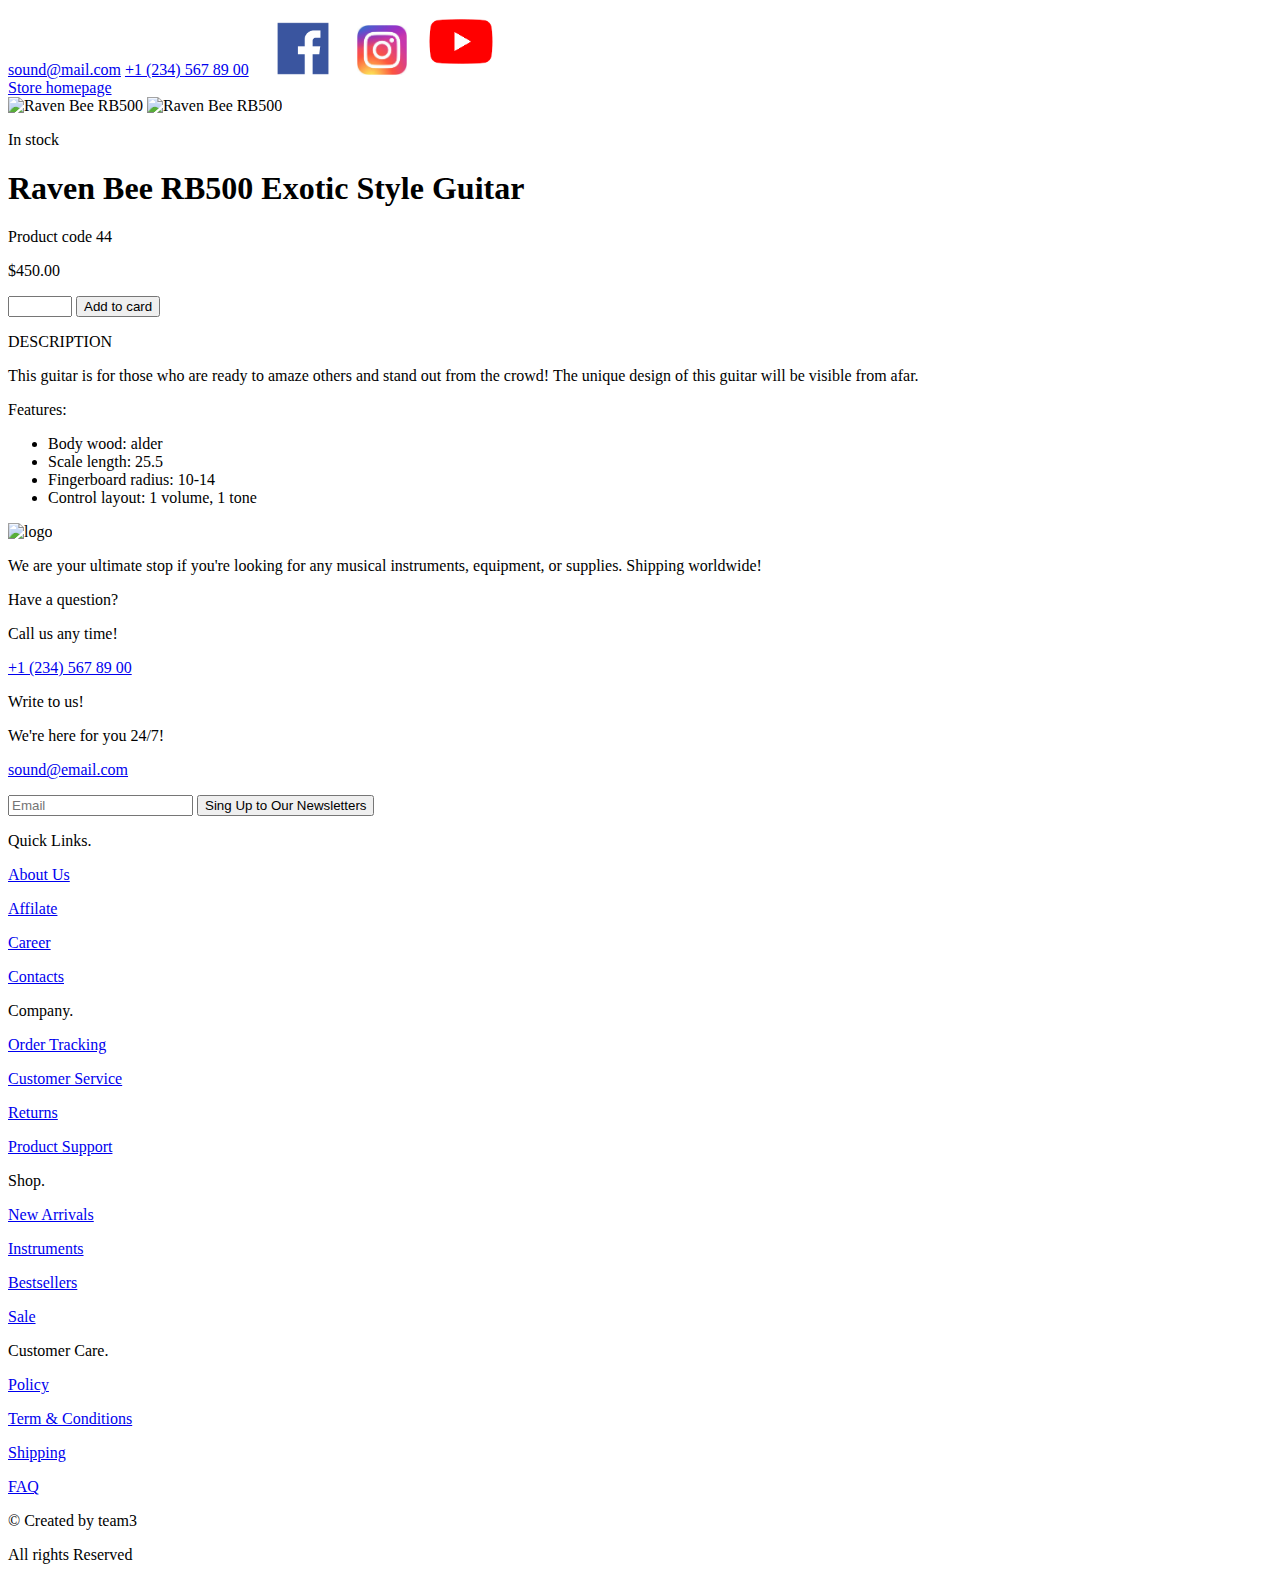
==== raven-bee-rb500.html @ 6c8cddf9 "Add files via upload" ====
<!DOCTYPE html>
<html lang="en">

<head>
    <meta charset="UTF-8">
    <meta http-equiv="X-UA-Compatible" content="IE=edge">
    <meta name="viewport" content="width=device-width, initial-scale=1.0">
    <title>Raven Bee RB500 Exotic Style Guitar</title>
    <meta name="description" content="Buy Raven Bee RB500 Exotic Style Guitar | Free delivery worldwide" />
</head>


<body>

    <header>
        <a href="mailto:sound@mail.com">sound@mail.com</a>
        <a href="tel:+1(234)5678900">+1 (234) 567 89 00</a>
        <img src="img/facebook.png" alt="facebook logo" width="100">
        <img src="img/instagram.jpeg" alt="instagram logo" width="50">
        <img src="img/youtube.png" alt="youtube logo" width="100">
    </header>

    <main>
        <div class="bread-crumbs">
            <a href="#">Store homepage</a>
        </div>

        <div class="goods-images">
            <img src="img/goods/raven-bee-rb500/raven-bee-rb500-1" alt="Raven Bee RB500">
            <img src="img/goods/raven-bee-rb500/raven-bee-rb500-2" alt="Raven Bee RB500">
        </div>

        <div>
            <p>In stock</p>
            <h1>Raven Bee RB500 Exotic Style Guitar</h1>
            <p>Product code 44</p>
            <p>$450.00</p>
        </div>

        <input type="number" class="input-quantity" min="1" max="100">
        <button>Add to card</button>


        <p>DESCRIPTION</p> <!-- make as tab  -->

        <div class="item-description">
            <p>This guitar is for those who are ready to amaze others and stand out from the crowd! The unique design of
                this
                guitar will be visible from afar.
            </p>
            <p>Features:</p>
            <ul>
                <li>Body wood: alder</li>
                <li>Scale length: 25.5</li>
                <li>Fingerboard radius: 10-14</li>
                <li>Control layout: 1 volume, 1 tone</li>
            </ul>
        </div>
    </main>

    <footer>

        <div>
            <img src="footer-logo.svg" alt="logo">
            <p>We are your ultimate stop if you're looking for any musical instruments, equipment, or supplies. Shipping
                worldwide!</p>
        </div>

        <div>
            <p>Have a question?</p>
            <p>Call us any time!</p>
            <p><a href="tel:+12345678900">+1 (234) 567 89 00</a></p>
        </div>

        <div>
            <p>Write to us!</p>
            <p>We're here for you 24/7!</p>
            <p><a href="#">sound@email.com</a></p>
        </div>


        <form>
            <input type="text" placeholder="Email" required>
            <button type="submit">Sing Up to Our Newsletters</button>
        </form>

        <div>
            <p>Quick Links.</p>

            <p><a href="#">About Us</a></p>
            <p><a href="#">Affilate</a></p>
            <p><a href="#">Career</a></p>
            <p><a href="#">Contacts</a></p>
        </div>

        <div>
            <p>Company.</p>

            <p><a href="#">Order Tracking</a></p>
            <p><a href="#">Customer Service</a></p>
            <p><a href="#">Returns</a></p>
            <p><a href="#">Product Support</a></p>
        </div>

        <div>
            <p>Shop.</p>

            <p><a href="#">New Arrivals</a></p>
            <p><a href="#">Instruments</a></p>
            <p><a href="#">Bestsellers</a></p>
            <p><a href="#">Sale</a></p>
        </div>

        <div>
            <p>Customer Care.</p>

            <p><a href="#">Policy</a></p>
            <p><a href="#">Term & Conditions</a></p>
            <p><a href="#">Shipping</a></p>
            <p><a href="#">FAQ</a></p>
        </div>

        <div>
            <p>© Created by team3</p>
            <p>All rights Reserved</p>
        </div>

    </footer>

</body>
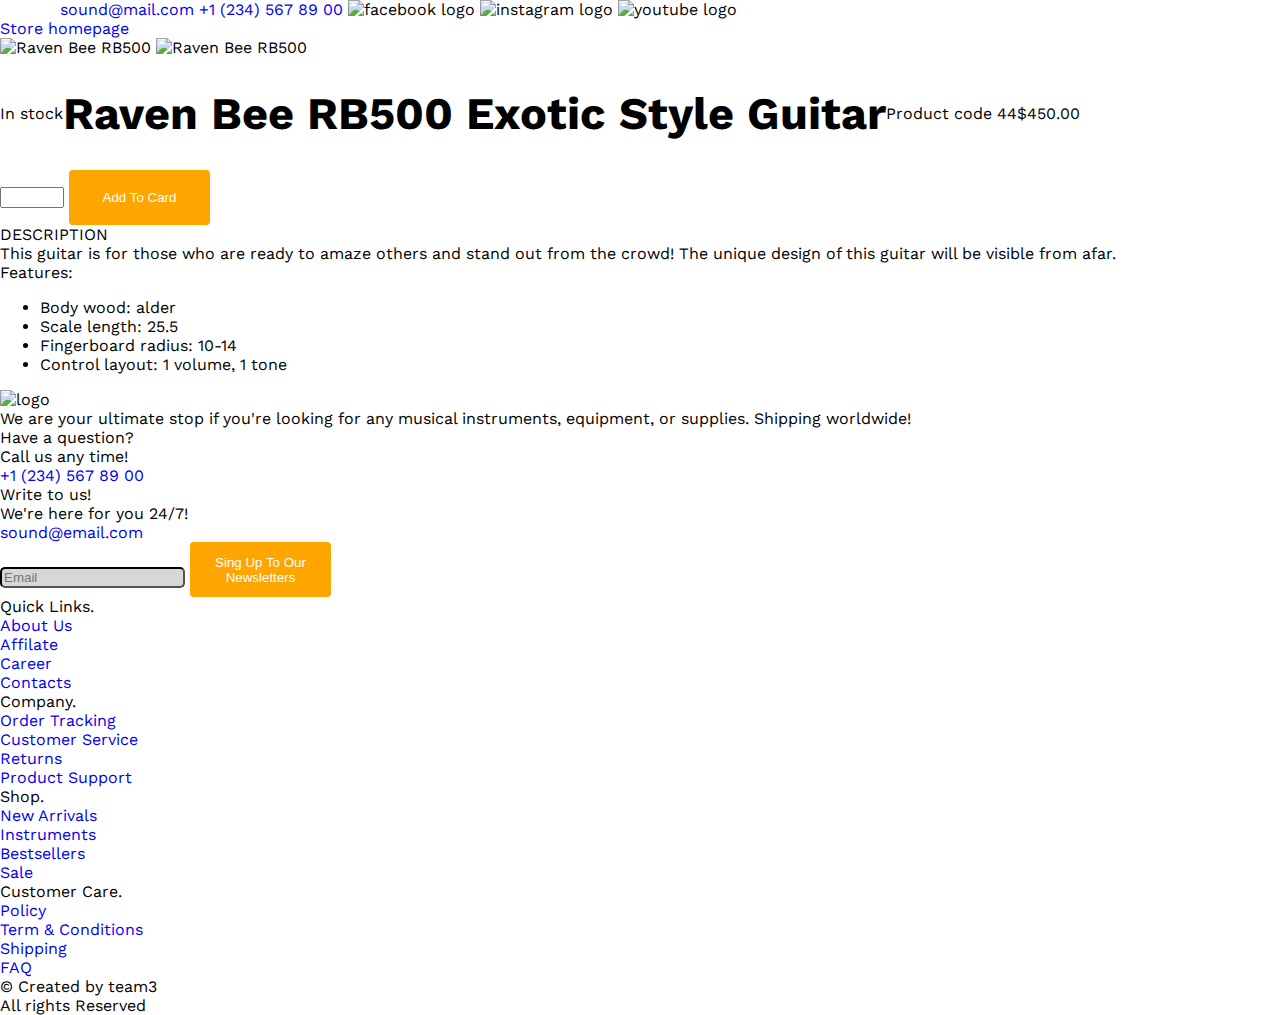
==== commit 3b1a4343: "grids added to a footer" ====
--- a/raven-bee-rb500.html
+++ b/raven-bee-rb500.html
@@ -2,11 +2,21 @@
 <html lang="en">
 
 <head>
-    <meta charset="UTF-8">
-    <meta http-equiv="X-UA-Compatible" content="IE=edge">
-    <meta name="viewport" content="width=device-width, initial-scale=1.0">
-    <title>Raven Bee RB500 Exotic Style Guitar</title>
-    <meta name="description" content="Buy Raven Bee RB500 Exotic Style Guitar | Free delivery worldwide" />
+  <meta charset="UTF-8">
+  <meta http-equiv="X-UA-Compatible" content="IE=edge">
+  <meta name="viewport" content="width=device-width, initial-scale=1.0">
+  <!-- Maryna Kos tash-->
+  <title>Musical Instruments Store</title>
+  <link rel="stylesheet" href="css/index-main.css">
+  <link rel="stylesheet" href="css/index-drumset.css">
+  <link rel="stylesheet" href="css/guitar_of_the_month_best_prices.css">
+  <link rel="stylesheet" href="index.css">
+  <link rel="stylesheet" href="css/promotion.css">
+  <link rel="stylesheet" href="css/Musical-Instruments.css">
+  <link rel="stylesheet" href="css/started.css">
+  <link rel="stylesheet" href="css/footer.css">
+  <link rel="stylesheet" href="css/banners.css">
+
 </head>
 
 
@@ -30,7 +40,7 @@
             <img src="img/goods/raven-bee-rb500/raven-bee-rb500-2" alt="Raven Bee RB500">
         </div>
 
-        <div>
+        <div class="orchestric-sale-week-banner">
             <p>In stock</p>
             <h1>Raven Bee RB500 Exotic Style Guitar</h1>
             <p>Product code 44</p>
--- a/css/index-main.css
+++ b/css/index-main.css
@@ -0,0 +1,211 @@
+/* Maksym Orekhovskyi Beginning */
+
+@import url('https://fonts.googleapis.com/css2?family=Work+Sans:ital@0;1&display=swap');
+ :root {
+    --greydecoration-color: #777;
+    --logo-color: #f8b803;
+    font-family: 'Work Sans', sans-serif;
+}
+
+.orangesmalltext {
+    text-align: center;
+    color: var(--logo-color);
+    margin-top: 150px;
+}
+
+.heading {
+    text-align: center;
+    font-size: larger;
+}
+
+.divider-component {
+    margin: auto;
+}
+
+.grey-text {
+    margin-top: 15px;
+    color: var(--greydecoration-color);
+    text-align: center;
+    font-size: larger;
+}
+
+.carousel {
+    display: flex;
+    margin: 50px 190px 80px 190px;
+    color: var(--greydecoration-color);
+    font-weight: bold;
+}
+
+.product_1 {
+    margin-left: 200px;
+}
+
+.allproducts {
+    margin-left: 30px;
+}
+
+.mainblock {
+    display: flex;
+    flex-direction: row;
+    margin-left: 170px;
+    margin-bottom: 50px;
+}
+
+.left_block {
+    background-image: url(../img/maksym-img/sticks.png);
+    background-size: 510px;
+    background-repeat: no-repeat;
+    background-color: #fafafa;
+    width: 476px;
+    height: 350px;
+    margin-right: 35px;
+    text-align: center;
+}
+
+.left_block p {
+    font-size: 14px;
+    font-weight: bold;
+}
+
+.textleftblock {
+    margin-top: 70px;
+}
+
+.speckcolor {
+    color: var(--logo-color);
+}
+
+.specialrates {
+    font-size: 11px !important;
+    text-transform: uppercase;
+    color: var(--greydecoration-color);
+}
+
+.left_block .leftcolor {
+    color: rgb(102, 153, 4);
+    font-size: 17px;
+}
+
+.megasale {
+    font-size: 34px;
+}
+
+.left_block .regretlater {
+    font-size: 16px;
+    color: var(--greydecoration-color);
+    font-weight: unset;
+    margin-top: 30px;
+}
+
+.right_block {
+    background-image: url(../img/maksym-img/gutaitbackround.png);
+    background-size: cover;
+    width: 670px;
+    height: 350px;
+    text-align: left;
+    padding-left: 45px;
+    border-radius: 2px;
+}
+
+.textrightblock {
+    margin-top: 50px;
+}
+
+.description a {
+    text-decoration: none;
+    color: black;
+}
+
+.description a:hover {
+    color: var(--logo-color);
+}
+
+.carousel button {
+    margin-top: 15px;
+    background-color: black;
+    color: white;
+    font-weight: bold;
+    padding: 10px 20px 10px 20px;
+    border-radius: 5px;
+    border: none;
+}
+
+.carousel button:hover {
+    background-color: var(--logo-color);
+    border: none;
+}
+
+.textrightblock button {
+    height: 45px;
+    width: 110px;
+    border-radius: 5px;
+    font-weight: bold;
+    border: none;
+    margin-top: 20px;
+}
+
+.textrightblock button:hover {
+    background-color: var(--logo-color);
+    border: none;
+}
+
+.textrightblock button {
+    background-color: white;
+    border: none;
+    color: black;
+}
+
+.namemartin {
+    color: white;
+    line-height: 20px;
+}
+
+.numberg56q {
+    color: white;
+    line-height: 15px;
+}
+
+.price299 {
+    line-height: 40px;
+    color: var(--logo-color);
+    font-size: 20px;
+    font-weight: bold;
+}
+
+.changecolor {
+    color: white;
+}
+
+.bestprice {
+    color: white;
+    text-transform: uppercase;
+    font-weight: bold;
+}
+
+.coundownbody {
+    margin-top: 40px;
+    display: flex;
+    justify-content: space-around;
+}
+
+.separatebody_line {
+    opacity: .4;
+    width: 1px;
+    height: 80px;
+    background-color: rgb(107, 107, 107);
+}
+
+.bodytime {
+    margin-top: 20px;
+    display: flex;
+    font-size: 18px;
+    line-height: 27px;
+    color: rgb(107, 107, 107);
+}
+
+.description {
+    margin-bottom: 10px;
+}
+
+
+/* Maksym Orekhovskyi Finishing*/--- a/css/index-drumset.css
+++ b/css/index-drumset.css
@@ -0,0 +1,241 @@
+/*Horton_Brown_Content_Yuliia_Martyniuk*/
+.drum-set{
+    background-color: #FAFAFA;
+}
+.black-text{
+    color: #242424;
+    font-size: 40px;
+    font-family: sans-serif;
+    text-align: left;
+}
+.yellow-text{
+    color: #F8B803;
+    font-size: 14px;
+    font-family: sans-serif;
+    text-align: left;
+}
+.description-black{
+    color:#777777;
+    font-size: 18px;
+    font-family: sans-serif;
+    text-align: left;
+}
+.white-text{
+    color: white;
+    font-size:40px;
+    font-family: sans-serif;
+}
+.description-white{
+    color: white;
+    font-size:18px;
+    font-family: sans-serif;
+}
+.name-white{
+    color: white;
+    font-size:24px;
+    font-family: sans-serif;
+}
+.green-price{
+    color:#669904;
+    font-size: 16px;
+    font-family: sans-serif;
+    font-weight: bold;
+}
+.yellow-dot{
+    color: #F8B803;
+}
+.details{
+    font-size:14px;
+    font-family: sans-serif;
+}
+
+.old_price_drum{
+    color:#77777759;
+    font-size:20px;
+    font-family: sans-serif;
+    text-decoration: line-through;
+}
+.new_price_drum{
+    color:#669904;
+    font-size: 40px;
+    font-family: sans-serif;
+}
+.sail-content{
+    color:#777777;
+    font-size: 20px;
+    font-family: sans-serif;
+    font-weight: 500px;
+}
+.sail-price{
+    color: #F8B803;
+    font-size: 20px;
+    font-family: sans-serif;
+    font-weight: bold;
+
+}
+.button-drum{
+background-color:black;
+color: white;
+padding: 20px 40px;
+font-size: 14px;
+border: none;
+border-radius: 5px;
+animation-fill-mode: forwards;
+}
+.button-drum:hover{
+    background-color: #F8B803;
+    color:black;
+}
+.drum-img{
+    width: 402px;
+    height: 305px;
+}
+.ericson-img{
+    width: 202px;
+    height: 148px;
+}
+.sail-img{
+    width: 240px;
+    height: 240px;
+}
+.sail-button{
+    background-color:black;
+    color: white;
+    padding: 23px 59px;
+    font-size: 14px;
+    border: none;
+    border-radius: 5px;
+}
+
+@media(min-width:600px){
+    main .drum-set {
+        display: grid;
+        grid-template-columns: 1fr 1fr 1fr;
+        grid-gap: 5px;
+    }
+}
+.drum-set {
+    display: flex;
+    flex-direction: row;
+    justify-content: center;
+    margin: auto 200px;
+    min-height: 450px;
+    grid-gap: 20px;
+}
+}
+.container_drum-set{
+   display: flex;
+    flex-direction: column;
+    justify-content: flex-between;
+    flex-basis: 400px;
+    width: 600px;
+    margin: 50px 150px;  
+}
+.price_container{
+    display: flex;
+    flex-direction: column;
+    justify-content: flex-between; 
+    margin: 50px 0px; 
+}
+.img_container{
+    display: flex;
+    flex-direction: column;
+    justify-content: flex-between;
+}
+@media(min-width:600px){
+    main .promo_container {
+        display: grid;
+        grid-template-columns: 1fr 1fr 1fr;
+        grid-gap: 5px;}
+    }
+.promo_container{
+    background-image: url(../img/background_neon.jpg);
+    background-attachment: fixed;
+    background-position: center;
+    background-size: cover;
+    display: flex;
+    flex-direction: column;
+    justify-content: flex-start;
+    align-items: flex-end;
+    min-height: 800px;
+
+    } 
+.deskription_promo{
+    display: flex;
+    flex-direction: column;
+    justify-content: flex-start;
+    align-self: flex-end;
+    margin: 50px 270px 50px 800px;
+} 
+.ericsons_container{
+    display: flex;
+    flex-direction: row;
+    grid-gap: 110px;
+    margin: 50px 200px 50px 800px;
+}
+
+.ericson_white_container{
+    display: flex;
+    flex-direction: column;
+    background-color: rgb(8, 8, 8);
+    padding: 10px 10px;
+    
+}    
+.ericson_bw_container{
+    display: flex;
+    flex-direction: column;
+    background-color: rgb(8, 8, 8);
+    padding: 10px 10px;
+    
+}
+@media(min-width:600px){
+    main .sail_continer {
+        display: grid;
+        grid-template-columns: 1fr 1fr 1fr 1fr;
+       }
+    }
+.sail_continer{
+    display: flex;
+    flex-direction: row;
+    justify-content: space-between;
+    min-height: 600px; 
+}
+.description_continer{
+    display: flex;
+    flex-direction: column;
+    justify-content: flex-start;
+    margin: 100px 0px 0 50px;
+    border-color:#f6f6f6;
+    border-width: 2px;
+    border-style: solid;
+    margin-bottom: 100px;
+    padding: 30px 20px;
+}
+.time-box{
+   display: flex;
+   justify-content: space-between;
+}  
+.separate-line{
+    width: 1px;
+    height: 100px;
+    background-color: rgb(107, 107, 107);
+}
+                
+.guitar_continer{
+    display: flex;
+    flex-direction: column;
+    justify-content: flex-start;
+    margin: 100px 0;
+}
+.horn_continer{
+    display: flex;
+    flex-direction: column;
+    justify-content: flex-start;
+    margin: 100px 0;
+}
+.violin_continer{
+    display: flex;
+    flex-direction: column;
+    justify-content: flex-start;
+    margin: 100px 100px 0 15px;
+}--- a/css/guitar_of_the_month_best_prices.css
+++ b/css/guitar_of_the_month_best_prices.css
@@ -0,0 +1,354 @@
+
+a {
+  text-decoration: none;
+}
+
+.container_product_of_the_month {
+  display: flex;
+  justify-content:space-evenly;
+  flex-wrap: wrap;
+  max-width: 100%;
+  max-height: 650px;
+  background: url(../img/peacock_background.png);
+  background-size: cover;
+  background-position: center;
+}
+.wrapper_container_product_of_the_month{
+  display: flex;
+  justify-content: space-evenly;
+  }
+
+.wrapper_container_product_of_the_month {
+  min-width: 950px;
+  margin: 0 auto;
+  display: flex;
+  justify-content: center;
+}
+
+.photo_container_product_of_the_month {
+  display: flex;
+  max-height: 600px;
+  margin: 30px;
+}
+
+.guitar_peacock_RD200 {
+  display: flex;
+  height: 580px;
+  }
+
+.description_container_product_of_the_month {
+  max-width: 950px;
+  margin: 70px;
+}
+
+.guitar_of_the_month {
+  font-weight: 600;
+  line-height: 16px;
+  color: rgb(248, 184, 3);
+}
+
+.guitar_name {
+  display: block;
+  font-weight: 600;
+  line-height: 64px;
+  color: rgb(255, 255, 255);
+  font-size: 54px;
+  margin-bottom: 15px;
+}
+
+.yellow_dot {
+  display: inline-block;
+  background: rgb(248, 184, 3);
+  width: 7px;
+  height: 7px;
+  border-radius: 50%;
+}
+
+.yellow_line {
+  width: 60px;
+  height: 2px;
+  background: #f8b803;
+  margin-top: 15px;
+}
+
+.description_guitar {
+  font-size: 16px;
+  font-weight: 400;
+  line-height: 24px;
+  color: rgb(107, 107, 107);
+}
+.coundown_wrapper {
+  height: 141px;
+  margin-top: 70px;
+}
+.coundown {
+  display: flex;
+  justify-content: space-around;
+  }
+  .countdown time {
+    font-size: 18px;
+    line-height: 27px;
+    color: rgb(107, 107, 107);
+    }
+.separate_line {
+  width: 1px;
+  height: 100px;
+  background-color: rgb(107, 107, 107);
+}
+.time {
+  display: flex;
+  font-size: 18px;
+  line-height: 27px;
+  color: rgb(107, 107, 107);
+  vertical-align: bottom;
+  justify-content: center;
+  align-items: flex-end;
+}
+/*best_prices*/
+.container_best_prices {
+  margin: 0px auto;
+}
+.wrapper_container_best_prices {
+  display: flex;
+  flex-direction: column;
+  align-items: center;
+  margin-top: 30px;
+}
+.shop {
+  line-height: 16px;
+  font-weight: 600 normal;
+  font-size: 16px;
+  color: rgb(248, 184, 3);
+  text-transform: uppercase;
+}
+.best_prices {
+  display: block;
+  line-height: 44px;
+  font-weight: 600;
+  font-size: 40px;
+  color: rgb(36, 36, 36);
+}
+.buy_instruments {
+  line-height: 27px;
+  font-weight: 600 normal;
+  font-size: 18px;
+  color: rgb(119, 119, 119);
+}
+.choice_instruments {
+  max-width: 1120px;
+  margin: 0 auto;
+  margin-top: 50px;
+  border-bottom: solid rgb(119, 119, 119) 1px;
+  padding-bottom: 10px;
+}
+.tab_instruments {
+  max-width: 1120px;
+  display: flex;
+  justify-content:space-evenly;
+  flex-wrap: wrap;
+}
+.tab_instruments_links {
+  text-decoration: none;
+  color: rgb(119, 119, 119);
+  line-height: 24px;
+  font-weight: 600;
+  font-size: 16px;
+}
+.tab_instruments_links:hover {
+  color: #2e332f;
+  transition: 0.5s;
+}
+.products_card {
+  margin: auto;
+  max-width: 1200px;
+  display: flex;
+  justify-content: space-evenly;
+  flex-wrap: wrap;
+}
+.products_list {
+  margin-top: 30px;
+}
+
+.product_cards {
+  width: 257px;
+  height: 257px;
+}
+.product_cards_links {
+  line-height: 24px;
+  margin-top: 20px;
+  font-weight: 600;
+  font-size: 16px;
+  color: black;
+}
+.product_cards_links:hover {
+  color: rgb(248, 184, 3);
+  transition: 0.1s;
+}
+.btn_add_to_cart,.shop_now {
+  width: 126px;
+  height: 46px;
+  margin-top: 10px;
+  border-radius: 4px;
+  border-color: black;
+  background-color: black;
+}
+.text_add_to_cart,
+.text_shop_now {
+  color: white;
+}
+.price {
+  margin-top: 8px;
+}
+.btn_add_to_cart:hover {
+  background-color: rgb(248, 184, 3);
+  border-color: rgb(248, 184, 3);
+  transition: 0.3s;
+  box-shadow: none;
+}
+.btn_shop_now :hover {
+  background-color: rgb(248, 184, 3);
+  border-color: rgb(248, 184, 3);
+  transition: 0.3s;
+  box-shadow: none;
+}
+.container_discount_product {
+    display: flex;
+    flex-wrap: wrap;
+  width: 100%;
+  height: 580px;
+  padding-top: 115px;
+  padding-bottom: 120px;
+}
+.description_container_discount_product {
+  display: flex;
+  flex-wrap: wrap;
+  margin: 0 auto;
+  width: 1200px;
+  margin: 0 74.5px;
+  justify-content: center;
+  margin: 0 auto;
+  }
+.specifications_discount_product {
+    flex-wrap: wrap;
+  flex-grow: 1;
+}
+.text_drum_set {
+  line-height: 16px;
+  font-weight: 600;
+  font-size: 12px;
+  color: rgb(248, 184, 3);
+  }
+.horton_brown {
+  line-height: 44px;
+  font-weight: 600;
+  font-size: 40px;
+  color: black;
+  flex-wrap: wrap;
+}
+.description_set {
+  margin-top: 25px;
+}
+.set {
+  line-height: 24px;
+  font-weight: 400;
+  font-size: 16px;
+  color: rgb(119, 119, 119);
+}
+.photo_drums_horton_brown {
+  width: 100%;
+  height: 340px;
+}
+.discount_price {
+  flex-grow: 1;
+}
+.old_price {
+  line-height: 28px;
+  font-weight: 700;
+  font-size: 20px;
+  color: rgba(119, 119, 119, 0.35);
+  text-decoration: line-through;
+}
+.new_price {
+  line-height: 44px;
+  font-weight: 600;
+  font-size: 40px;
+  color: rgb(102, 153, 4);
+}
+.photo_discount_price{
+    display: flex;
+    flex-wrap: wrap;
+    
+}
+@media  (min-width: 320px) and (max-width:650px) {
+ 
+ .container_product_of_the_month{
+   max-height: 100%;
+ }
+  .container_best_prices{
+   display: flex;
+   flex-direction: column;
+ } 
+  .choice_instruments{
+   margin-top: -10px;
+ }
+ .tab_instruments{
+  display: flex;
+  flex-direction: column;
+}
+.guitar_peacock_RD200{
+  display: none;
+}
+.description_guitar{
+  font-size: 16px;
+  font-weight: 400;
+  line-height: 16px;
+  color: rgb(107, 107, 107);
+}
+.coundown_wrapper{
+  max-width: 272px;
+  max-height: 60px;
+}
+.coundown{
+  display: flex;
+  justify-content: space-evenly;
+  max-width: 100%;
+  max-height: 60px;
+}
+.separate_line {
+  width: 1px;
+  height: 50px;
+  background-color: rgb(107, 107, 107);
+}
+.time {
+  padding: 10px;
+  display: flex;
+  font-size: 16px;
+  line-height: 20px;
+  color: rgb(107, 107, 107);
+  vertical-align: bottom;
+  justify-content: center;
+  align-items: flex-end;
+}
+.container_best_prices {
+  margin: 0px auto;
+}
+.buy_instruments{
+ text-align: center;
+}
+.container_discount_product{
+  padding-top: 50px;
+}
+.specifications_discount_product{
+  display: flex;
+  flex-direction: column;
+  align-items:center;
+  margin: auto;
+}
+.discount_price{
+  display: flex;
+  flex-direction: column;
+  align-items:center;
+  margin-top: 20px;
+  margin-bottom: 20px;
+}
+}
--- a/index.css
+++ b/index.css
@@ -0,0 +1,212 @@
+body {
+    padding: 0;
+    margin: 0;
+}
+header {
+    padding-left: 60px;   
+}
+p {
+    padding: 0;
+    margin: 0;
+}
+.inform-box {
+    font-size: 14px;
+    padding-left: 40px;
+    font-family: -apple-system,BlinkMacSystemFont,"Segoe UI",Roboto,Helvetica,Arial,sans-serif,"Apple Color Emoji","Segoe UI Emoji","Segoe UI Symbol","SF Pro Text";
+
+}
+.contacts {
+    margin-left: auto;
+    padding-bottom: 0px;
+    color: grey;
+}
+.contacts a:hover {
+    text-decoration: underline;
+    color: grey;
+}
+.contacts a {
+    padding-right: 20px;
+    text-decoration: none;
+}
+#box {
+    background-color: orange;
+    box-orient: horizontal;
+    align-items: center;
+    display: flex;
+    height: 70px;
+}
+.logo {
+    width: 10%;
+    margin-right: 40px;
+    padding-left:100px;
+}
+.logo img {
+    width: 157px;
+}
+.menu {
+    margin-left: auto;
+    margin-right: -200px;
+}
+#nav {
+    color: white;
+    text-align: right;
+    margin-left: auto;
+    text-decoration: none;
+    list-style-type: none;
+}
+#nav li {
+    display: inline;
+}    
+#nav a {
+    margin-right: 30px;
+}
+
+.menu a {
+    color: white;
+    text-decoration: none;
+    font-size: 14px;
+    font-family: Work Sans,sans-serif;
+    font-weight: 400;
+    font-style: normal;
+    font-weight: 700;
+    padding-right: 40;
+}
+.menu a:hover {
+    color:black;
+    text-decoration: underline;
+}
+.social-media {
+    text-align: right;
+    background-color: orange;
+}
+.social-media img {
+    width: 25px;
+    height: 25px;
+    padding-right: 10px;
+}
+.social-media img:hover {
+    background-color: white;
+}
+.social-media {
+    margin-left: auto;
+    padding-right: 80px;
+}
+.background {
+    background: url("img/background.jpeg") no-repeat center;
+    background-size: 100% auto;
+    background-position: center top;
+    position: relative;
+    height: 675px;
+    }
+.background-text {
+    padding-left: 100px;
+    padding-top: 200px;
+    padding-bottom: 0px;
+}
+.musical-instruments {
+    color: orange;
+    font-size: 16px;
+    line-height: 1.5;
+    font-family: Work Sans,sans-serif;
+    font-weight: 400;
+    word-wrap: break-word;
+
+}
+
+.selection {
+    text-transform: capitalize;
+    font-size: 54px;
+    color: #242424;
+    line-height: 1.2;
+    font-family: Work Sans,sans-serif;
+    font-weight: 600;
+    text-decoration: none;
+    font-style: normal;
+    letter-spacing: 0;
+}
+
+.horizontal-line {
+    width: 60px;
+    height: 2px;
+    margin-left: 0px;
+    background-color: orange;
+    border: 0;
+    margin-top: 20px;
+}
+button {
+    color: white;
+    text-transform: capitalize;
+    background-color: orange;
+    border: 0;
+    border-radius: 4px;
+    width: 141px;
+    height: 55px;
+}
+button:hover {
+    background:black;
+}
+.inform-box {
+    display: flex;
+    align-items: center;
+    padding: 10px 60px 10px 40px;
+}
+.inform-box p {
+    color: grey;
+}
+.orange {
+    color: orange;
+}
+.service-list {
+    display:flex;
+    justify-content: space-between;
+    padding: 20px 100px 20px 100px;
+}
+.box-item {
+    width: 25%;
+    text-align: center;
+    border: 3px solid #F3F3F3;
+    width: 270px;
+    height: 200px;
+    
+}
+.box-item img {
+    width: 50px;
+    height: 50px;
+    padding-top: 25px;
+}
+#grey-text {
+    font-size: 20px;
+    line-height: 1.4444;
+    font-family: Work Sans,sans-serif;
+    font-weight: 400;
+    text-decoration: none;
+    font-style: normal;
+    letter-spacing: 0;
+    color: #777;
+    text-transform: none;
+    padding-top: 20px;
+    padding-bottom: 50px;
+}
+.green {
+    color: green;
+}
+.box-first-text {
+    font-size: 24px;
+    line-height: 1.4;
+    font-family: Work Sans,sans-serif;
+    font-weight: 500;
+    text-decoration: none;
+    font-style: normal;
+    letter-spacing: 0;
+    color: #242424;
+}
+.box-second-text {
+    font-size: 14px;
+    line-height: 1.4285;
+    font-family: Work Sans,sans-serif;
+    font-weight: 500;
+    text-decoration: none;
+    font-style: normal;
+    letter-spacing: 0;
+    color: #777;
+}--- a/css/promotion.css
+++ b/css/promotion.css
@@ -0,0 +1,48 @@
+@import url('https://fonts.googleapis.com/css2?family=Work+Sans:wght@100;300;400;600;700&display=swap');
+
+.promotion {
+    background-image: url(../img/baner.jpeg);
+    min-height: 400px;
+    background-size: cover;
+    background-position: center;
+
+}
+
+h5 {
+
+    text-align: left;
+    color: orange;
+    display: block;
+    font-family: 'Work Sans', sans-serif;
+    padding-left: 40px;
+    padding-top: 40px;
+
+}
+
+.give {
+    text-align: left;
+    color: white;
+    display: block;
+    font-family: 'Work Sans', sans-serif;
+    padding-left: 40px;
+}
+ .buy-instrument {
+     color: gray;
+     display: block;
+ }
+
+ .percent {
+     color:green;
+ }
+
+ .offer-valid {
+     color: white;
+ }
+ .browse {
+     display: block;
+     margin-top: 150px;
+     margin-left: 40px;
+    
+ }
+
+ --- a/css/Musical-Instruments.css
+++ b/css/Musical-Instruments.css
@@ -0,0 +1,79 @@
+@import url('https://fonts.googleapis.com/css2?family=Work+Sans:ital,wght@0,100;0,300;0,400;0,500;0,600;0,700;1,400&display=swap');
+
+.Musical-Instruments {
+    margin-top: 30px;
+    margin-right: 15px;
+    margin-bottom: 0px;
+    margin-left: 15px;
+
+}
+
+h2 {
+    font-family: 'Work Sans', sans-serif;
+    text-align: left;
+    display: block;
+    padding-left: 40px;
+    text-align: left;
+    color: black;
+}
+
+.products{
+    display: grid;
+    grid-template-columns: 1fr 1fr 1fr;
+    width: 1030,8px;
+    
+   
+}
+
+.product-1 {
+    background-image: url(../img/guitars.jpeg);
+    background-size: cover;
+    background-position: right;
+    
+}
+.product-1 a {
+    max-width: "100%";
+    padding-right: 15px;
+    border: 5px;
+    border-color: grey;
+    display:block;
+
+}
+
+.product-2 {
+    background-image: url(../img/drums.jpeg);
+    background-size: cover;
+    background-position: right;
+}
+
+.product-2 a {
+    margin: auto;
+    box-sizing:content-box;
+    border: 1px;
+    border-color: grey;
+    display:block;
+}
+
+
+
+.product-3 {
+    background-image: url(../img/orchestric.jpeg);
+    background-size: cover;
+    background-position: right;
+}
+
+.product-3 a {
+    margin: auto;
+    box-sizing:content-box;
+    border: 1px;
+    border-color: grey;
+    display:block;
+}
+
+hr {
+    background-color: orange;
+    height: 2px;
+    border: none;
+    width: 40px;
+    margin-left: 0px;
+}
--- a/css/started.css
+++ b/css/started.css
@@ -0,0 +1,58 @@
+
+.drumm1 {
+    background-image: url(img/drum-background-img.webp);
+    background-position: center;
+    background-size: cover;
+    margin: 5%;
+    padding: 5%;
+}
+.drumtxt1 {
+    padding-top: 10%;
+    text-align: center;
+}
+.buttonn {
+    text-align: center;
+
+}
+.buttonn1 {
+    -webkit-transition-duration: 0.4s;
+    transition-duration: 0.4s;
+    color: white;
+    background-color: #f8b803;
+    font-size: 16px;
+    padding: 16px 30px;
+    border: none;
+    cursor: pointer;
+    border-radius: 5px;
+    text-align: center;
+}
+.buttonn1:hover {
+    background-color: white;
+    color: black;
+}
+.guitarr1 {
+    background-image: url(img/guitar-background-img.webp);
+    background-position: center;
+    background-size: cover;
+    margin: 5%;
+    padding: 5%;
+}
+.guitartxt1 {
+    padding-top: 15%;
+    padding-left: 10px;
+}
+h1 {
+    font-size: 45px;
+}
+.colorm {
+    color: #f8b803;
+}
+.colorm1 {
+    color: white;
+}
+.carousell1 {
+    display:flex;
+    background-position: center;
+    width: 110px;
+    height: 110px;
+}
--- a/css/footer.css
+++ b/css/footer.css
@@ -0,0 +1,65 @@
+@import url('https://fonts.googleapis.com/css2?family=Work+Sans:wght@100;300;400;600;700&display=swap');
+
+.footer-top {
+  background-color:  #242424;
+}
+
+.footer-buttom {
+  background-color: rgb(30, 30, 30);
+  color: #fff;
+
+}
+
+.orange-color {
+  color: #f8b803;
+}
+
+.uppercase {
+  text-transform: uppercase;
+}
+
+.footer-nav-block-tittle {
+  font-weight: bold;
+  color: #fff;
+}
+
+.footer-contact-link {
+  font-weight: bold;
+  color: #f8b803;
+  text-decoration: none;
+}
+
+.footer-gray-text {
+  color: #757575;
+  text-decoration: none;
+}
+
+a:hover {
+    color: #f8b803;
+    font-style: unset;
+    text-decoration: underline;
+  }
+
+input[type=text] {
+
+  border-color: rgb(82, 82, 82);
+  background-color: rgba(89, 89, 89, 0.24);
+  color: rgb(82, 82, 82);
+  border-radius: 5px;
+  margin: auto;
+
+}
+
+.orchestric-sale-week-banner {
+  background: url(..img/backgrounds/background-orchestric-sale-week.webp);
+  display: flex;
+  justify-content: left;
+  align-items: center;
+}
+
+.container {
+  display: grid;
+  grid-template-columns: 1fr 1fr 1fr 1fr;
+  grid-template-rows: 150px 150px;
+  grid-column-gap: 10px;
+}